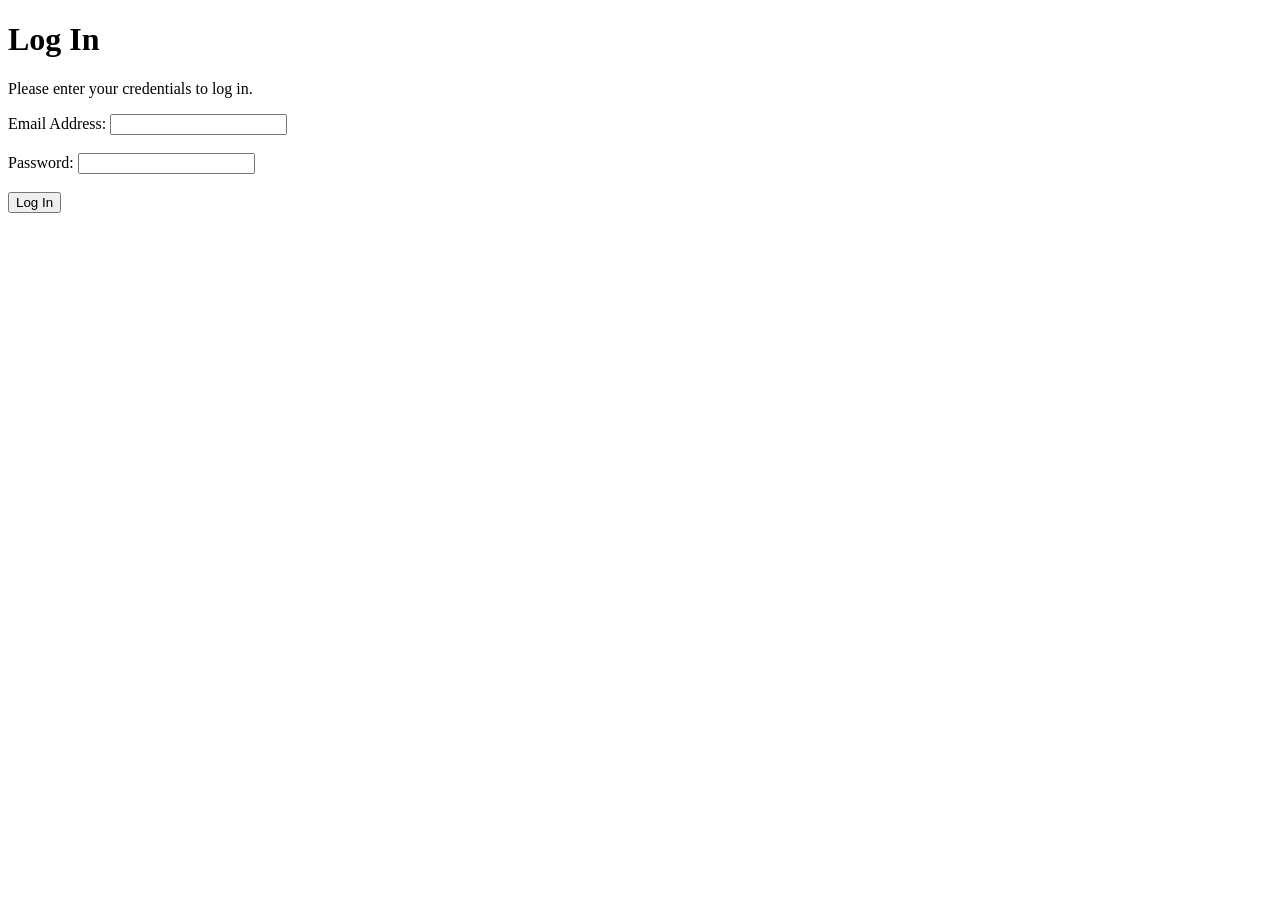
==== index.html @ 727176c7 "first commit" ====
<!DOCTYPE html>
<html lang="en">
  <head>
    <meta charset="UTF-8" />
    <meta name="viewport" content="width=device-width, initial-scale=1.0" />
    <title>Login</title>
    <link rel="stylesheet" href="style.css" />
  </head>
  <body>
    <h1>Log In</h1>
    <p>Please enter your credentials to log in.</p>
    <form action="home.html">
      <label for="email">Email Address:</label>
      <input 
        type="email" 
        id="email" 
        name="email" 
        required 
      /><br /><br />
      <label for="password">Password:</label>
      <input
        type="password"
        id="password"
        name="password"
        required
      /><br><br>
      <input type="submit" value="Log In" />
    </form>
    <br><br>
  </body>
</html>
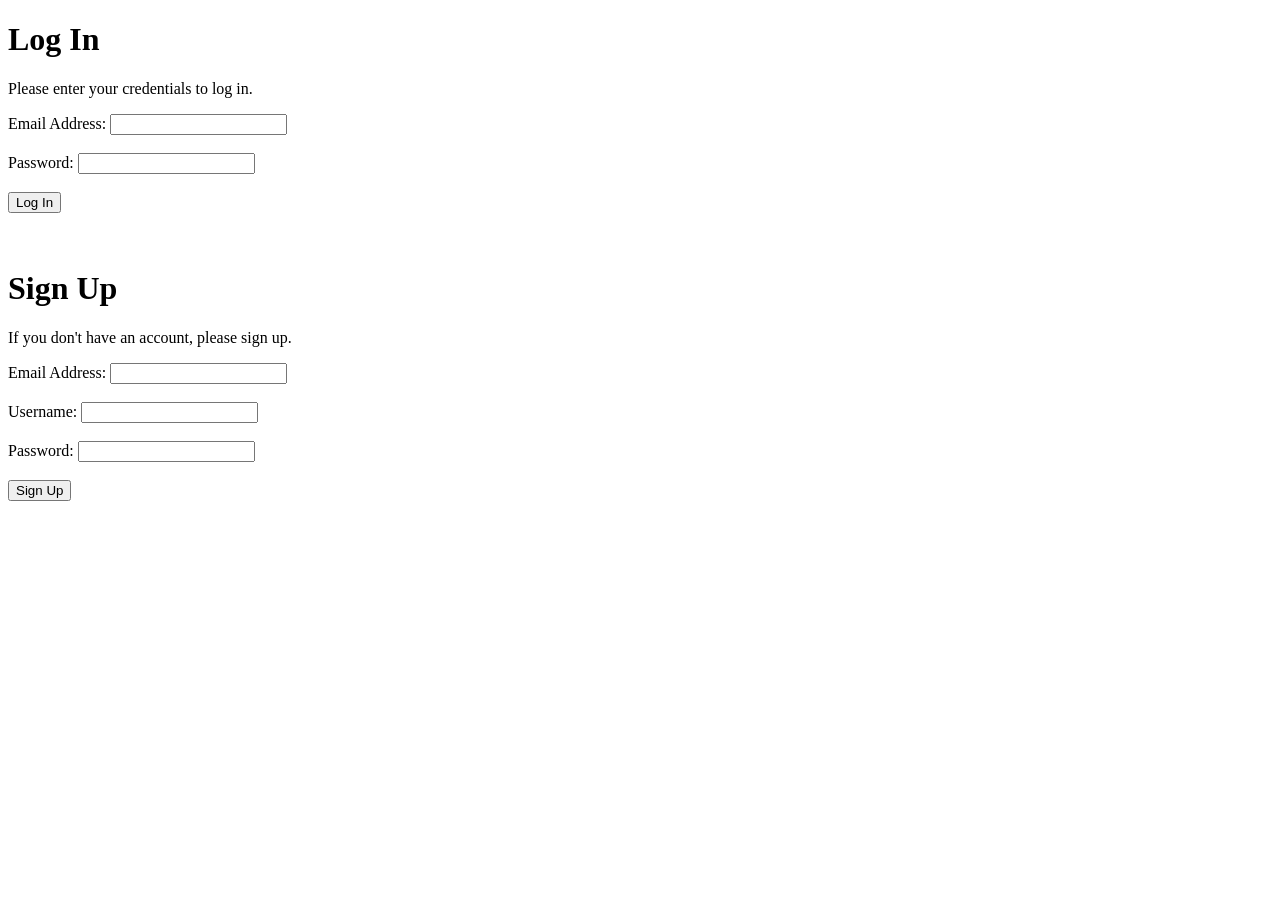
==== commit 59448a43: "Created my website pages" ====
--- a/index.html
+++ b/index.html
@@ -27,5 +27,32 @@
       <input type="submit" value="Log In" />
     </form>
     <br><br>
+    <h1>Sign Up</h1>
+    <p>If you don't have an account, please sign up.</p>
+    <form action="index.html">
+      <label for="new-email">Email Address:</label>
+      <input
+        type="email"
+        id="new-email"
+        name="new-email"
+        required
+      /><br><br>
+      <label for="new-username">Username:</label>
+      <input
+        type="text"
+        id="new-username"
+        name="new-username"
+        required
+      /><br /><br />
+      <label for="new-password">Password:</label>
+      <input
+        type="password"
+        id="new-password"
+        name="new-password"
+        required
+      /><br><br>
+      <input type="submit" value="Sign Up" />
+      <br><br>
+    </form>
   </body>
 </html>
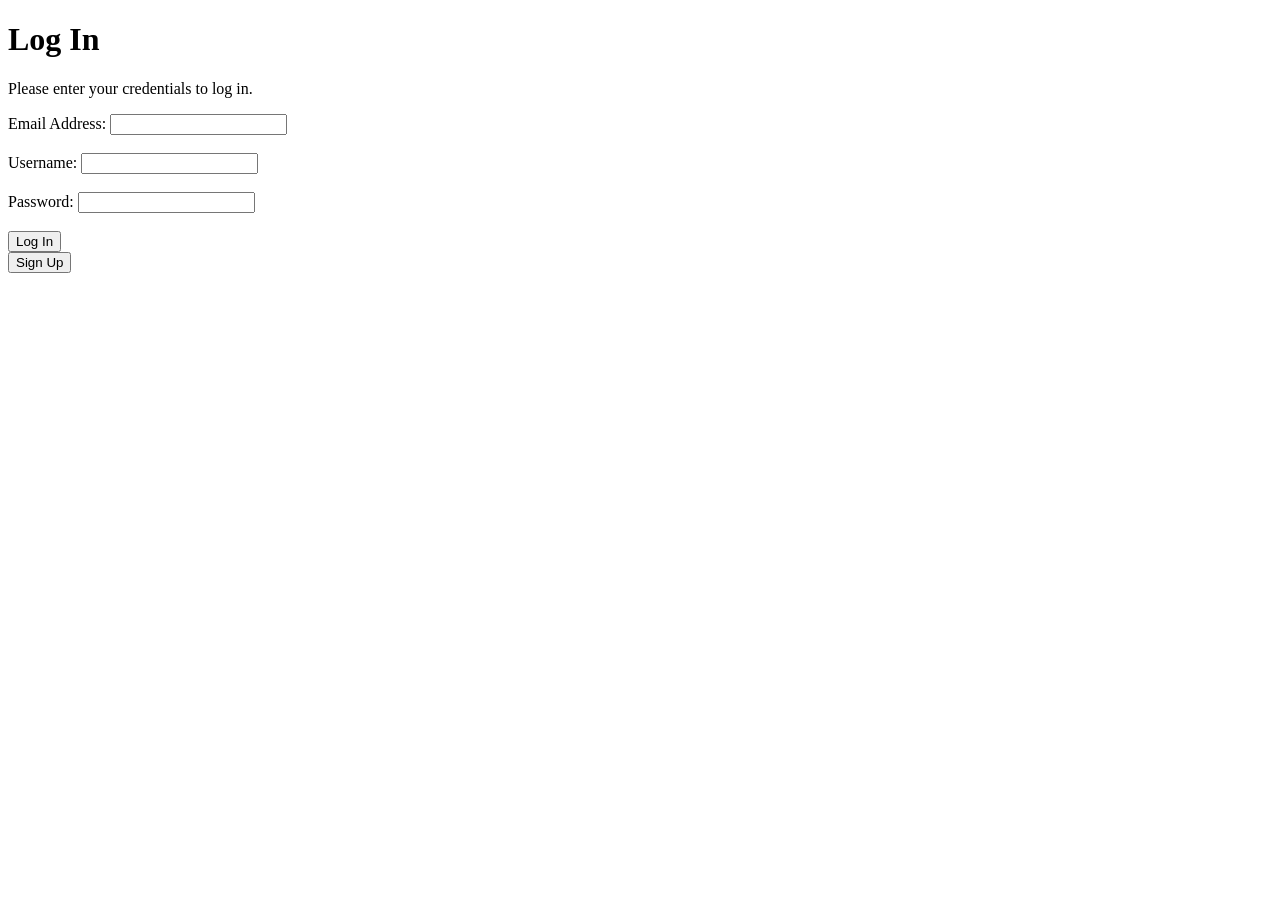
==== commit ed848a14: "complete index and signup" ====
--- a/index.html
+++ b/index.html
@@ -17,6 +17,12 @@
         name="email" 
         required 
       /><br /><br />
+      <label for="username">Username:</label>
+      <input
+        type="text"
+        id="username"
+        name="username"
+      /><br /><br />
       <label for="password">Password:</label>
       <input
         type="password"
@@ -26,33 +32,9 @@
       /><br><br>
       <input type="submit" value="Log In" />
     </form>
+    <a href="signup.html">
+      <button type="button">Sign Up</button>
+    </a>
     <br><br>
-    <h1>Sign Up</h1>
-    <p>If you don't have an account, please sign up.</p>
-    <form action="index.html">
-      <label for="new-email">Email Address:</label>
-      <input
-        type="email"
-        id="new-email"
-        name="new-email"
-        required
-      /><br><br>
-      <label for="new-username">Username:</label>
-      <input
-        type="text"
-        id="new-username"
-        name="new-username"
-        required
-      /><br /><br />
-      <label for="new-password">Password:</label>
-      <input
-        type="password"
-        id="new-password"
-        name="new-password"
-        required
-      /><br><br>
-      <input type="submit" value="Sign Up" />
-      <br><br>
-    </form>
   </body>
 </html>
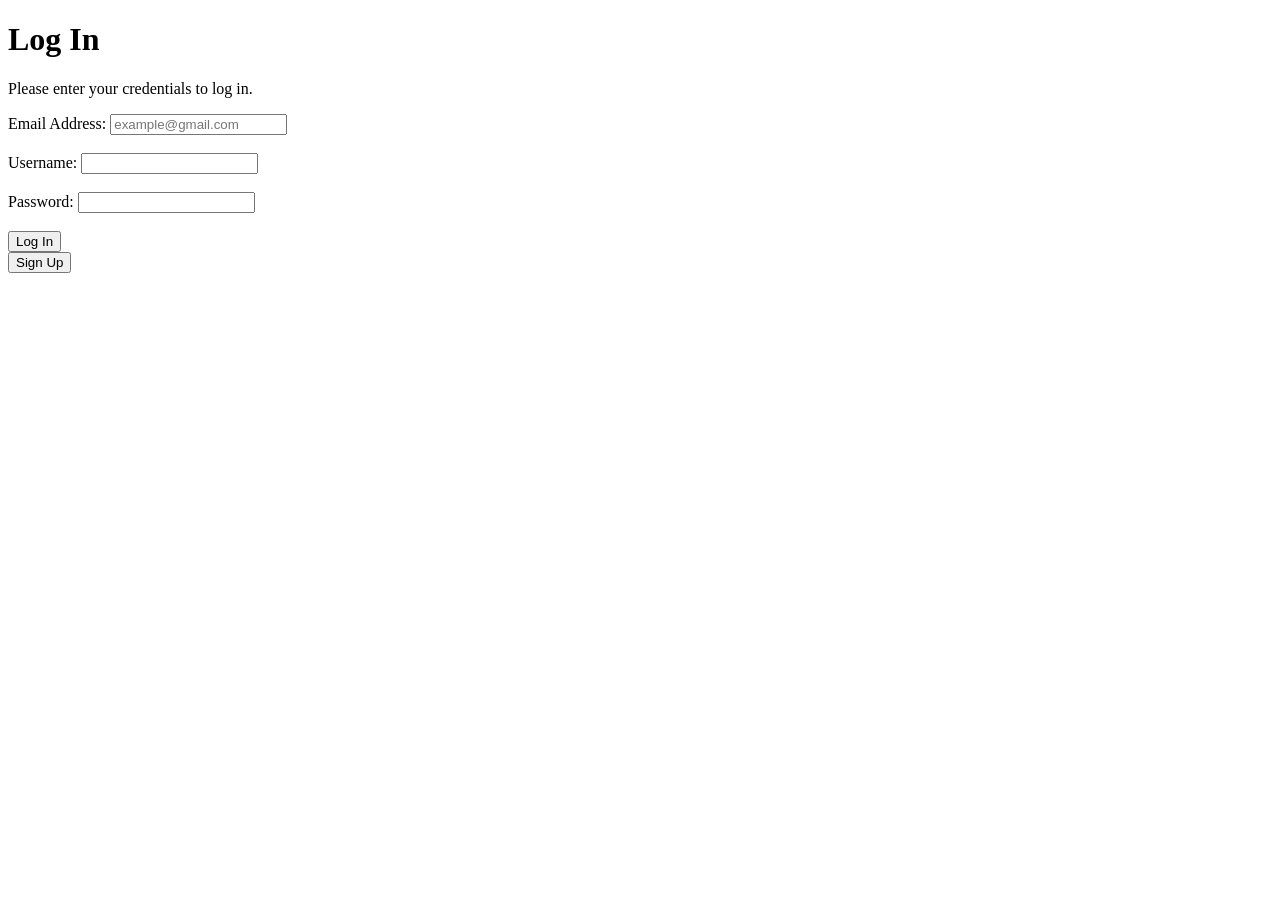
==== commit 784f3f9e: "navigation panel added" ====
--- a/index.html
+++ b/index.html
@@ -12,6 +12,7 @@
     <form action="home.html">
       <label for="email">Email Address:</label>
       <input 
+        placeholder="example@gmail.com"
         type="email" 
         id="email" 
         name="email" 
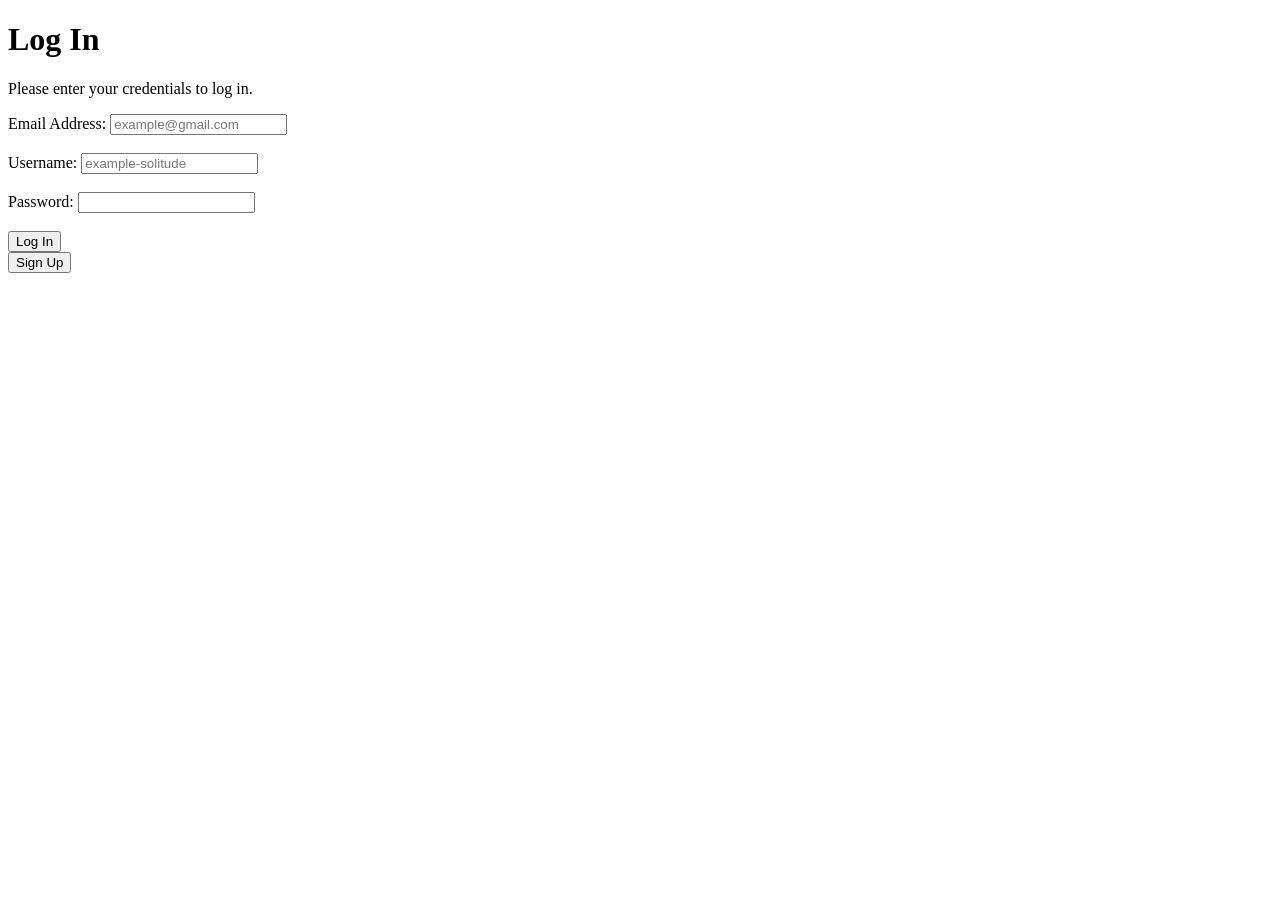
==== commit 2d65dee1: "edits" ====
--- a/index.html
+++ b/index.html
@@ -20,12 +20,14 @@
       /><br /><br />
       <label for="username">Username:</label>
       <input
+        placeholder="example-solitude"
         type="text"
         id="username"
         name="username"
       /><br /><br />
       <label for="password">Password:</label>
       <input
+        minlength="8"
         type="password"
         id="password"
         name="password"
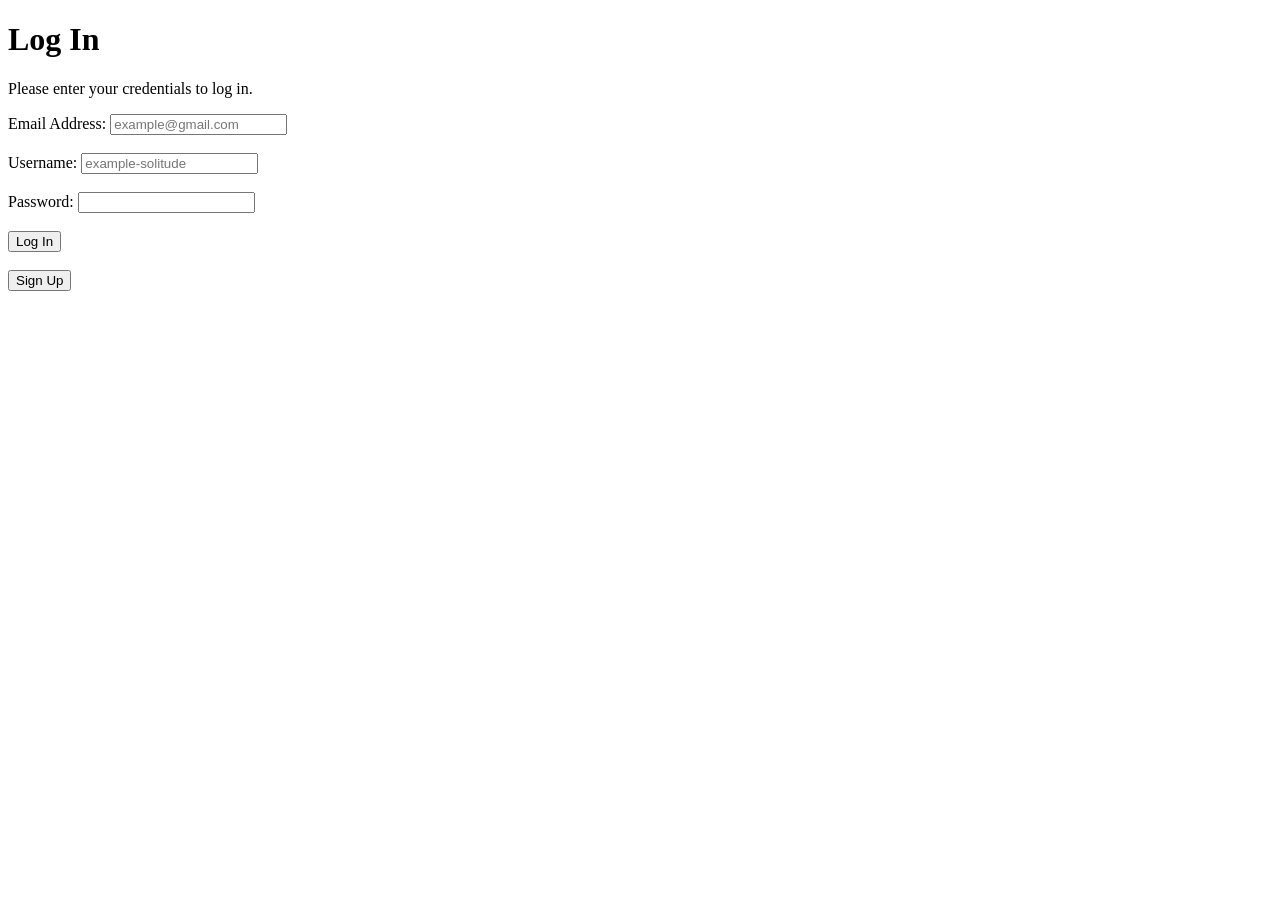
==== commit 26ba5d2c: "spacing" ====
--- a/index.html
+++ b/index.html
@@ -34,6 +34,7 @@
         required
       /><br><br>
       <input type="submit" value="Log In" />
+      <br><br>
     </form>
     <a href="signup.html">
       <button type="button">Sign Up</button>
